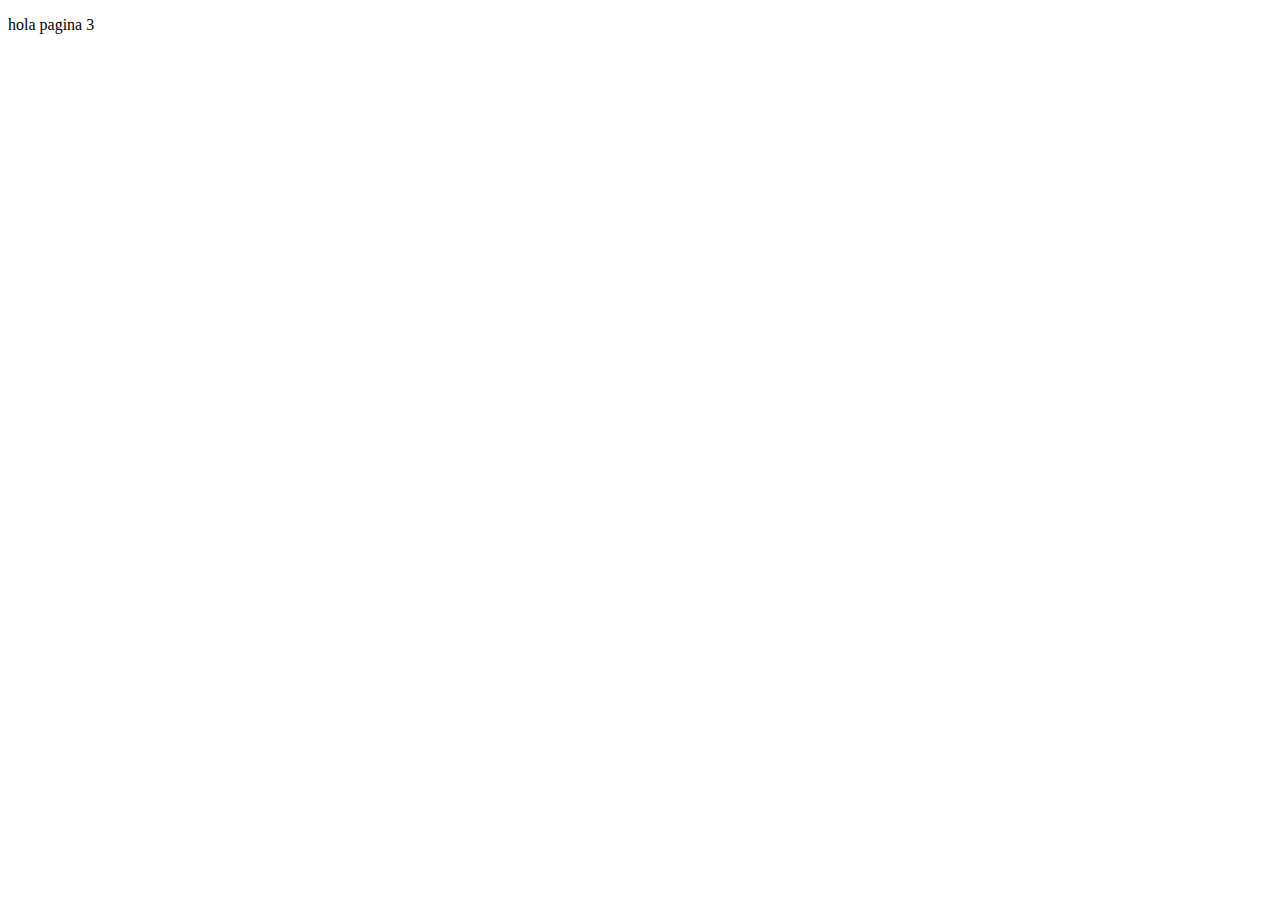
==== mipagina3.html @ 2cf73f86 "hola" ====
<!DOCTYPE html>
<html lang="en">
<head>

    <meta charset="UTF-8">
    <meta http-equiv="X-UA-Compatible" content="IE=edge">
    <meta name="viewport" content="width=device-width, initial-scale=1.0">
    <title>Document</title>
</head>
<body>
    <p>
        hola pagina 3
    </p>
</body>
</html>
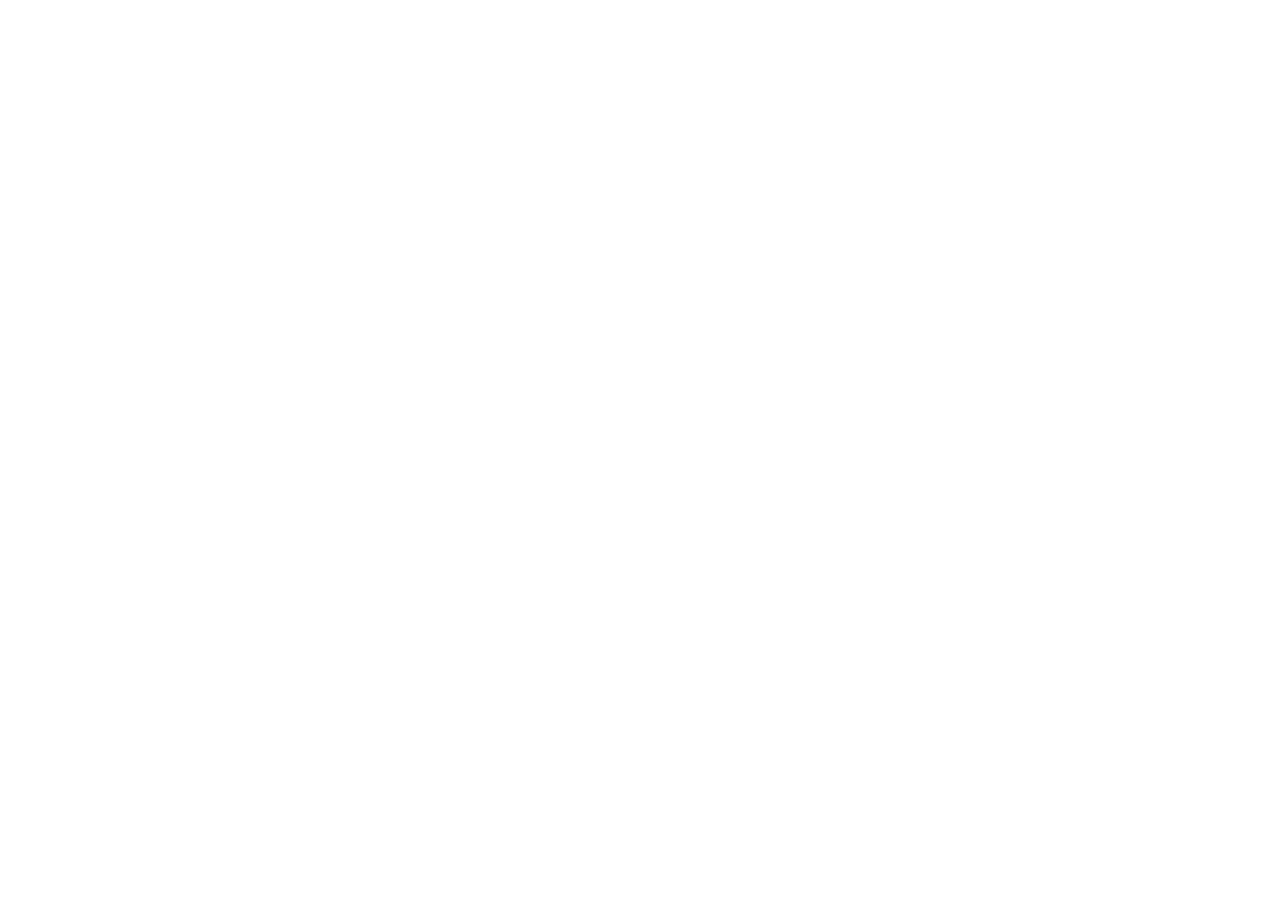
==== commit 6eb2c77b: "Cambio 2 de color de fondo" ====
--- a/mipagina3.html
+++ b/mipagina3.html
@@ -1,15 +1,13 @@
 <!DOCTYPE html>
-<html lang="en">
+<html>
 <head>
-
-    <meta charset="UTF-8">
-    <meta http-equiv="X-UA-Compatible" content="IE=edge">
-    <meta name="viewport" content="width=device-width, initial-scale=1.0">
-    <title>Document</title>
+    <meta charset='utf-8'>
+    <meta http-equiv='X-UA-Compatible' content='IE=edge'>
+    <title>Page Title</title>
+    <meta name='viewport' content='width=device-width, initial-scale=1'>
+    
 </head>
 <body>
-    <p>
-        hola pagina 3
-    </p>
+    
 </body>
-</html>+</html></html>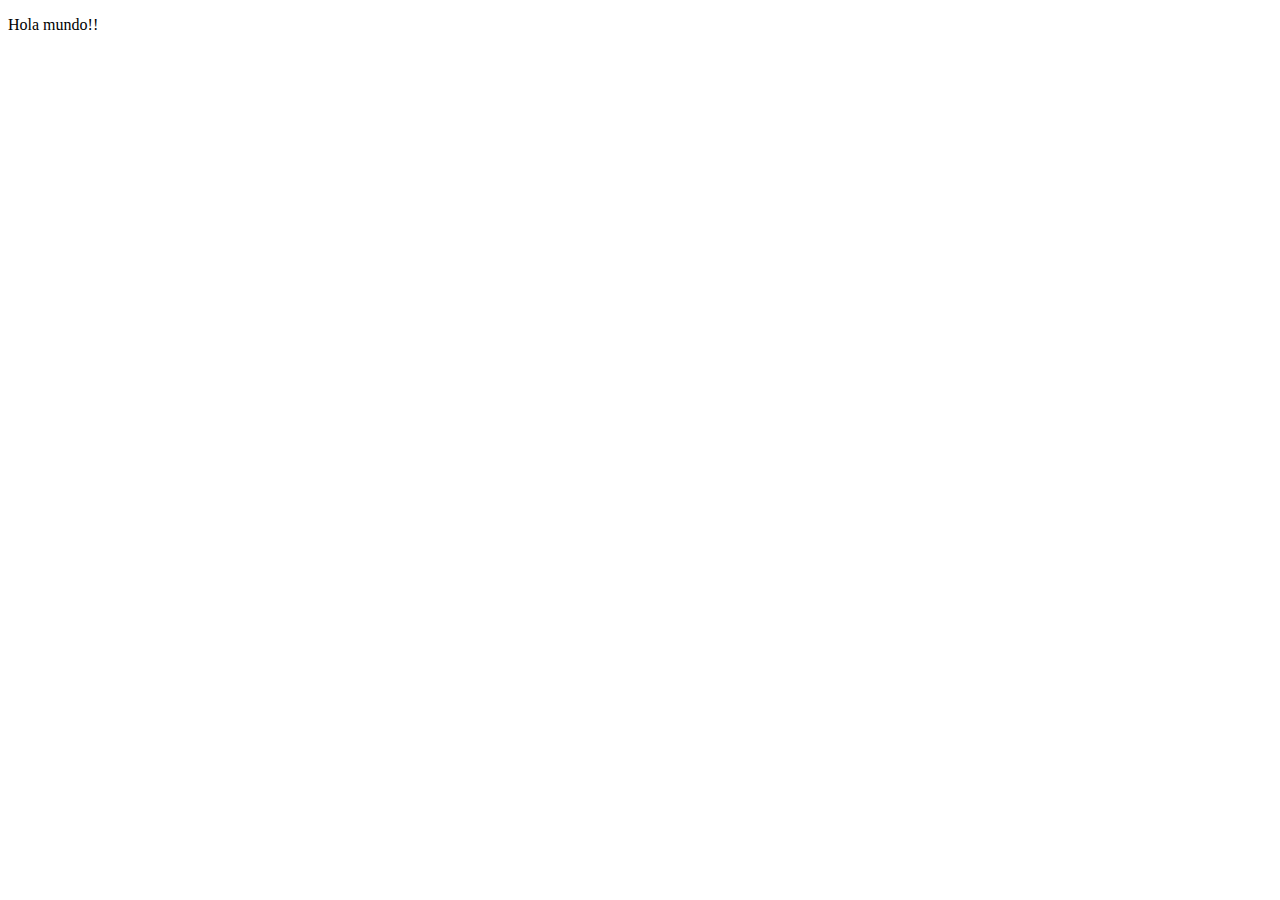
==== commit f83cdc62: "cambio del dia 22 de febrero del 2021" ====
--- a/mipagina3.html
+++ b/mipagina3.html
@@ -8,6 +8,8 @@
     
 </head>
 <body>
-    
+    <p>
+        Hola mundo!!
+    </p>
 </body>
 </html></html>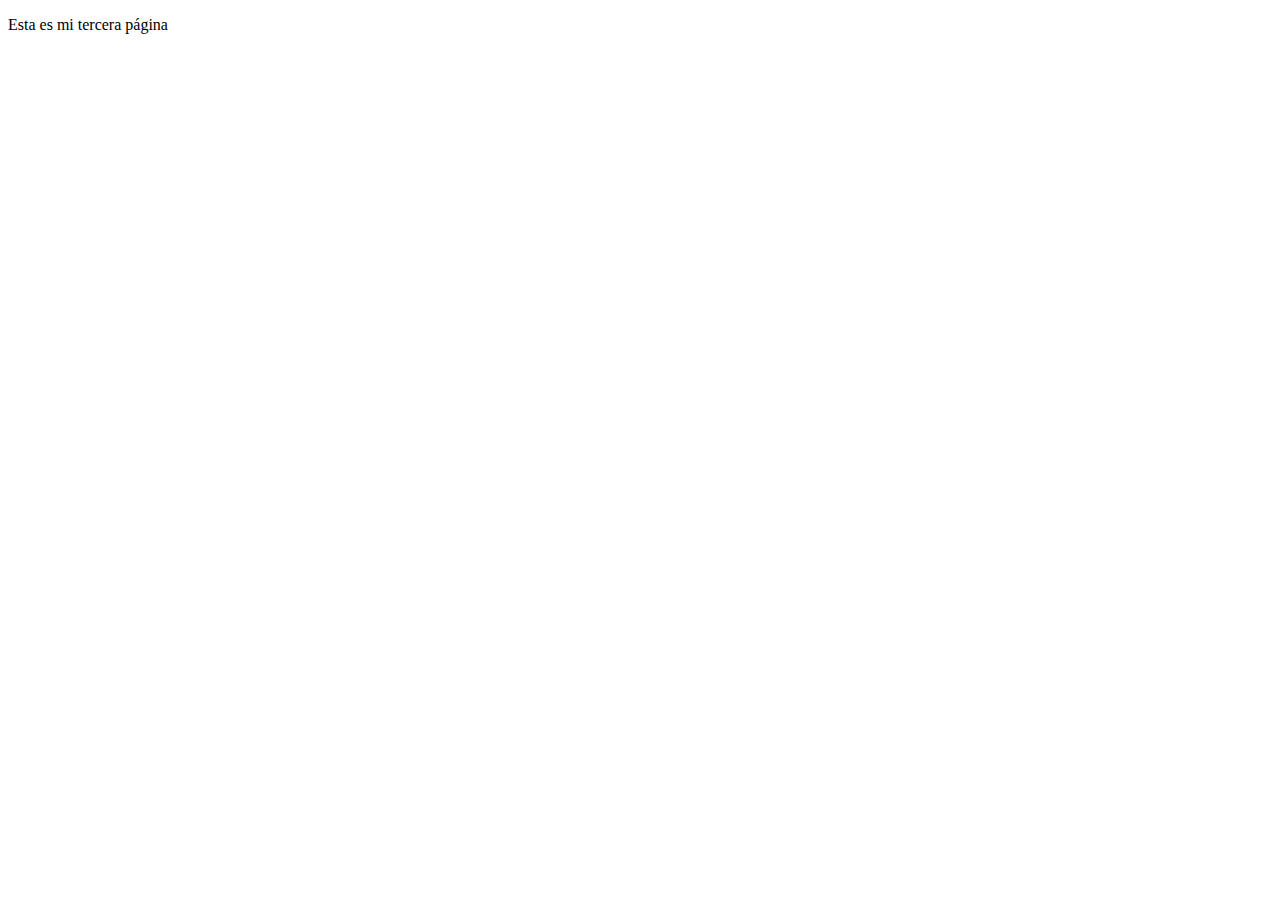
==== commit ea22e76e: "cambio del día 22 de febrero del 2021" ====
--- a/mipagina3.html
+++ b/mipagina3.html
@@ -1,15 +1,16 @@
 <!DOCTYPE html>
-<html>
+<html lang="en">
 <head>
-    <meta charset='utf-8'>
-    <meta http-equiv='X-UA-Compatible' content='IE=edge'>
-    <title>Page Title</title>
-    <meta name='viewport' content='width=device-width, initial-scale=1'>
+
+    <meta charset="UTF-8">
+    <meta http-equiv="X-UA-Compatible" content="IE=edge">
+    <meta name="viewport" content="width=device-width, initial-scale=1.0">
+    <title>Document</title>
     
 </head>
 <body>
     <p>
-        Hola mundo!!
+        Esta es mi tercera página
     </p>
 </body>
-</html></html>+</html>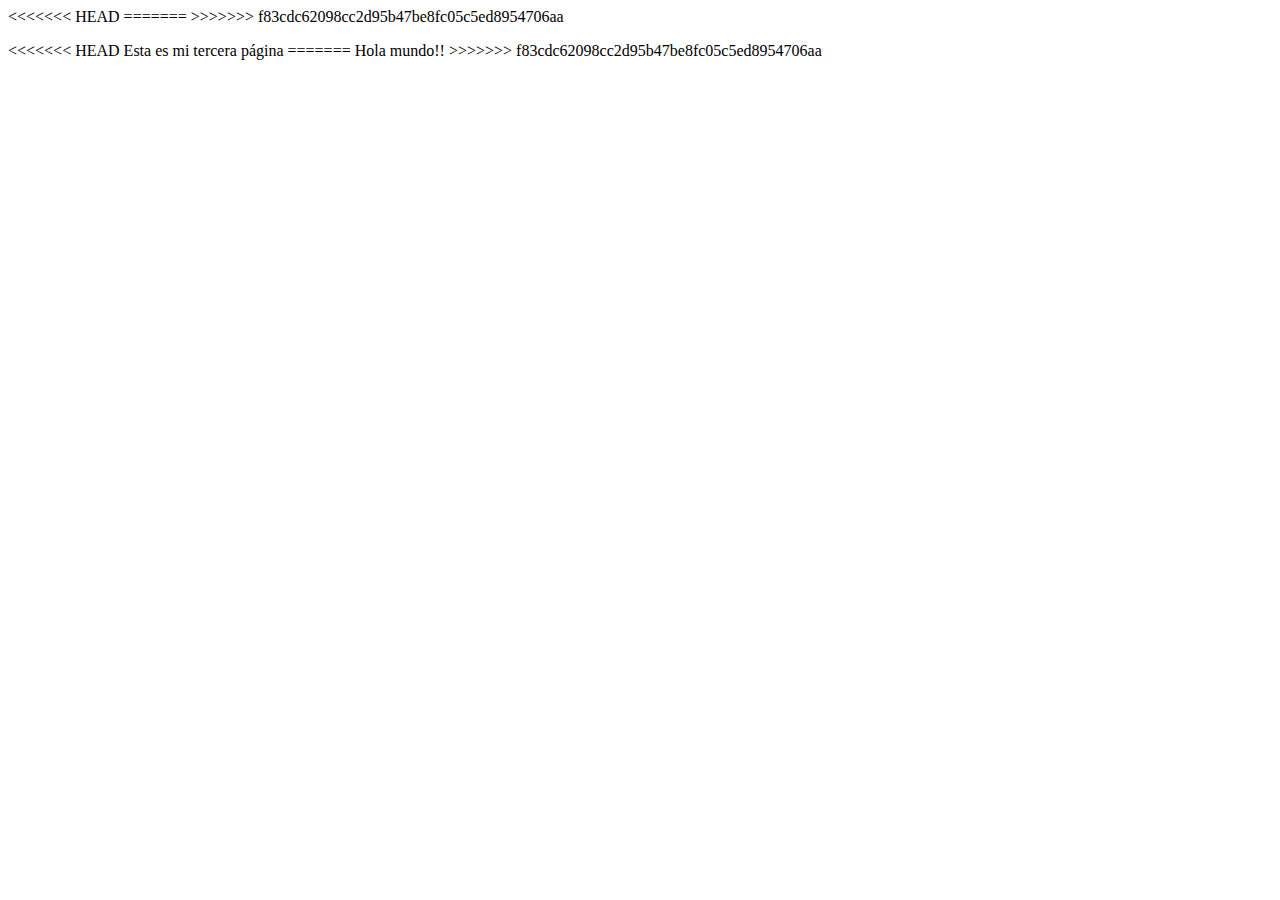
==== commit 67ef637a: "Mi cambio h1" ====
--- a/mipagina3.html
+++ b/mipagina3.html
@@ -1,16 +1,27 @@
 <!DOCTYPE html>
-<html lang="en">
+<html>
 <head>
+<<<<<<< HEAD
 
     <meta charset="UTF-8">
     <meta http-equiv="X-UA-Compatible" content="IE=edge">
     <meta name="viewport" content="width=device-width, initial-scale=1.0">
     <title>Document</title>
+=======
+    <meta charset='utf-8'>
+    <meta http-equiv='X-UA-Compatible' content='IE=edge'>
+    <title>Page Title</title>
+    <meta name='viewport' content='width=device-width, initial-scale=1'>
+>>>>>>> f83cdc62098cc2d95b47be8fc05c5ed8954706aa
     
 </head>
 <body>
     <p>
+<<<<<<< HEAD
         Esta es mi tercera página
+=======
+        Hola mundo!!
+>>>>>>> f83cdc62098cc2d95b47be8fc05c5ed8954706aa
     </p>
 </body>
-</html>+</html></html>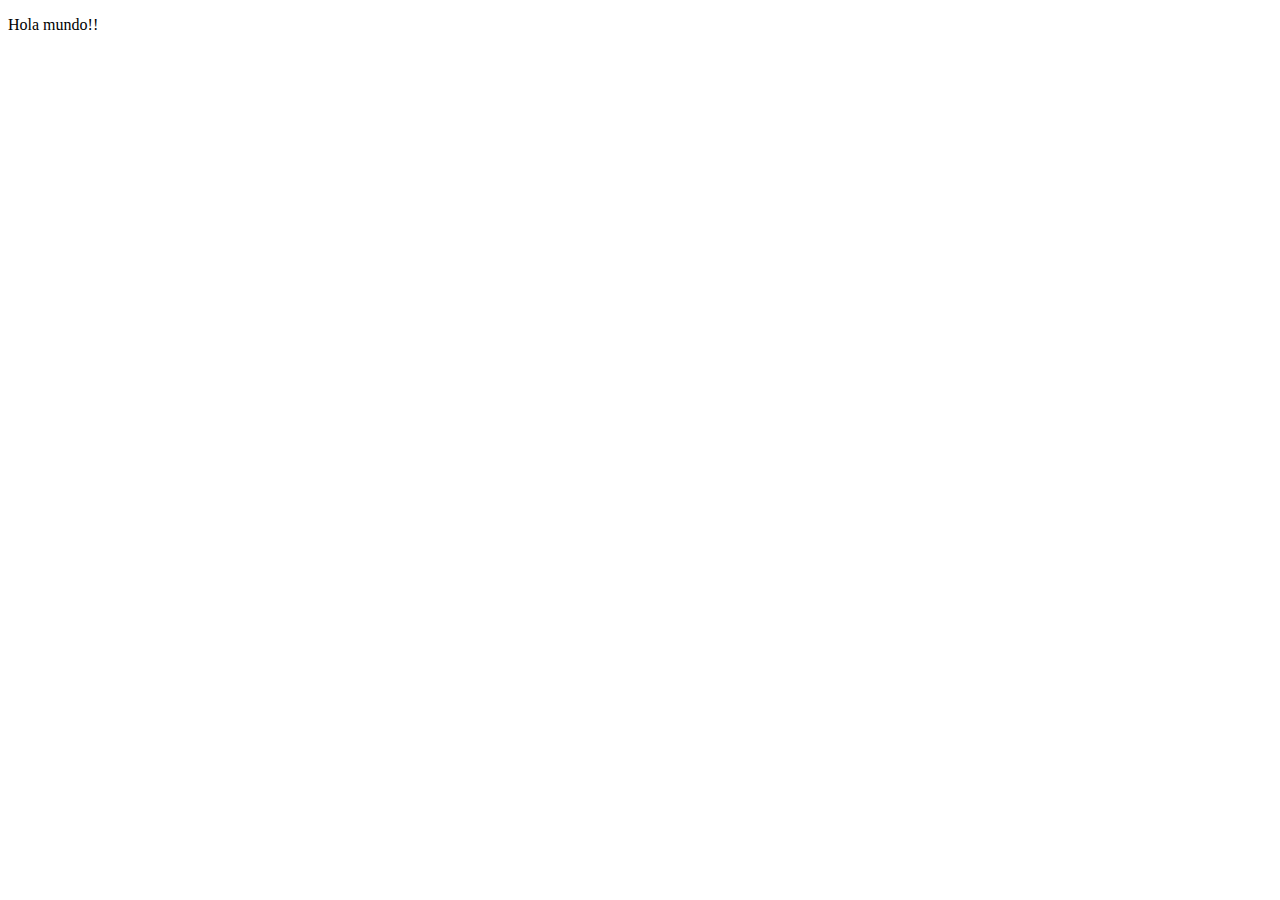
==== commit 1aefdc1d: "ElcambioAll" ====
--- a/mipagina3.html
+++ b/mipagina3.html
@@ -1,27 +1,15 @@
 <!DOCTYPE html>
 <html>
 <head>
-<<<<<<< HEAD
-
-    <meta charset="UTF-8">
-    <meta http-equiv="X-UA-Compatible" content="IE=edge">
-    <meta name="viewport" content="width=device-width, initial-scale=1.0">
-    <title>Document</title>
-=======
     <meta charset='utf-8'>
     <meta http-equiv='X-UA-Compatible' content='IE=edge'>
     <title>Page Title</title>
     <meta name='viewport' content='width=device-width, initial-scale=1'>
->>>>>>> f83cdc62098cc2d95b47be8fc05c5ed8954706aa
     
 </head>
 <body>
     <p>
-<<<<<<< HEAD
-        Esta es mi tercera página
-=======
         Hola mundo!!
->>>>>>> f83cdc62098cc2d95b47be8fc05c5ed8954706aa
     </p>
 </body>
 </html></html>